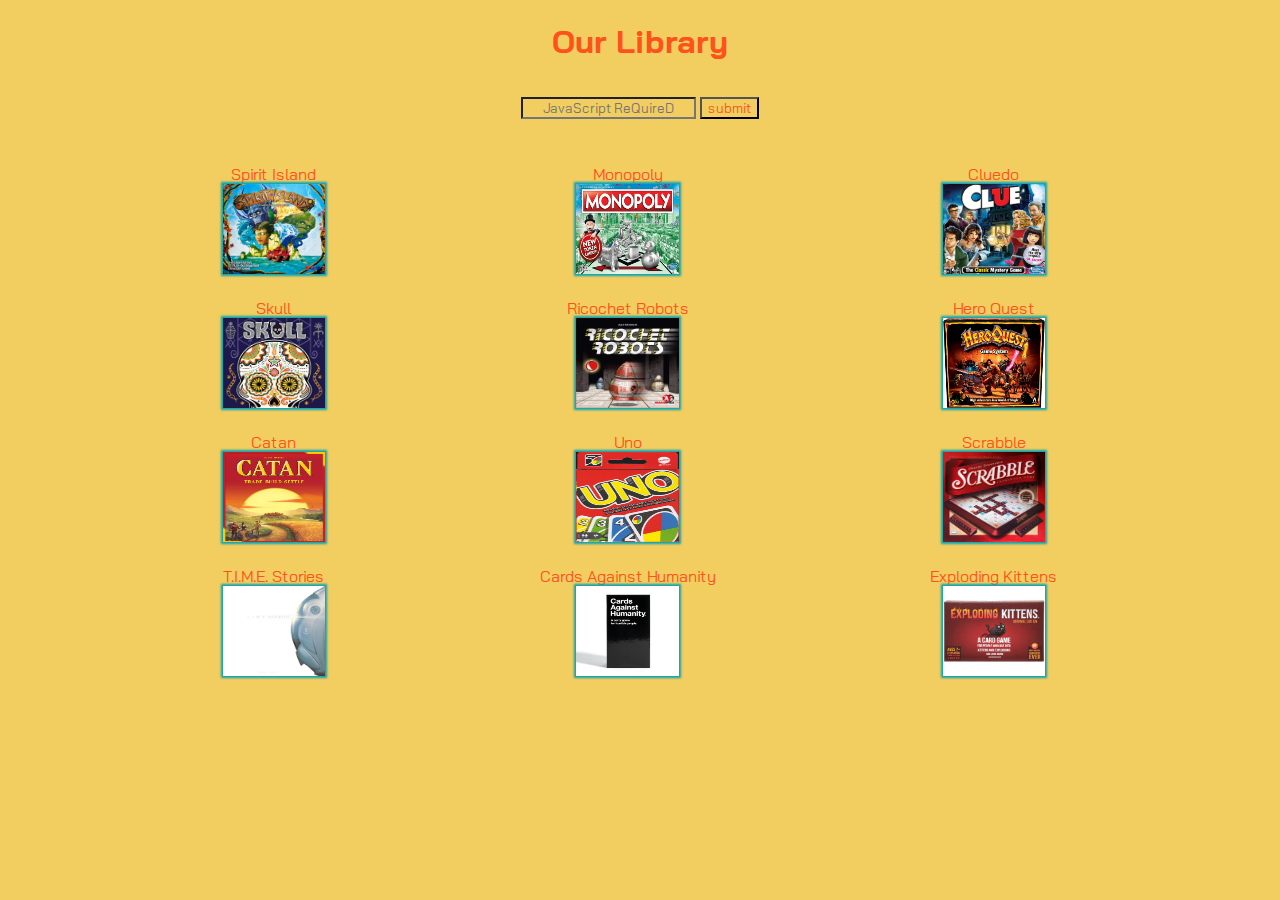
==== library.html @ a66314e4 "initial upload" ====
<!DOCTYPE html>
<html lang="en">

<head>
    <meta charset="UTF-8">
    <meta http-equiv="X-UA-Compatible" content="IE=edge">
    <meta name="viewport" content="width=device-width, initial-scale=1.0">
    <title>library</title>
    <link rel="stylesheet" href="library.css">
    <link rel="shortcut icon" href="images/favicon.ico" type="image/x-icon">
</head>

<body>
    <header>
        <h1>Our Library</h1>
    </header>
    <main>
        <form action="" method="" class="searchbar">
            <input type="text" placeholder="JavaScript ReQuireD" name="search">
            <button type="submit">submit</button>
        </form>
        <article class="items">
            <article>
                Spirit Island <br><img src="images/library/si.jpg" class="libraryimages"><br><br>
                Skull <br><img src="images/library/skull.jpg" class="libraryimages"><br><br>
                Catan <br><img src="images/library/ctn.jpg" class="libraryimages"><br><br>
                T.I.M.E. Stories <br><img src="images/library/ts.png" class="libraryimages"><br><br>
            </article>
            <article>
                Monopoly <br><img src="images/library/mnpl.jpg" class="libraryimages"><br><br>
                Ricochet Robots <br><img src="images/library/rr.jpg.webp" class="libraryimages">
                <br><br>
                Uno <br><img src="images/library/uno.png" class="libraryimages"><br><br>
                Cards Against Humanity <br><img src="images/library/cah.jpg" class="libraryimages"><br><br>

            </article>
            <article>
                Cluedo <br><img src="images/library/cld.png" class="libraryimages"><br><br>
                Hero Quest <br><img src="images/library/hq.jpg" class="libraryimages"><br><br>
                Scrabble <br><img src="images/library/scr.jpg" class="libraryimages"><br><br>
                Exploding Kittens <br><img src="images/library/ek.jpg" class="libraryimages"><br><br>
            </article>
        </article>
    </main>
</body>

</html>
---- library.css ----
@import url('https://fonts.googleapis.com/css2?family=Bai+Jamjuree:ital,wght@1,300&display=swap');

* {
    background-color: rgb(242, 205, 96);
    color: rgb(255, 82, 27);
    text-align: center;
    font-family: 'Bai Jamjuree', sans-serif;

}


.libraryimages {
    width: 8vw;
    height: 10vh;
    box-shadow: 0px 0px 2px 2px rgb(15, 163, 177);
}

.items {
    display: flex;
    align-items: center;
    justify-content: space-evenly;

}

.searchbar {
    margin-top: 4vh;
    margin-bottom: 5vh;

}
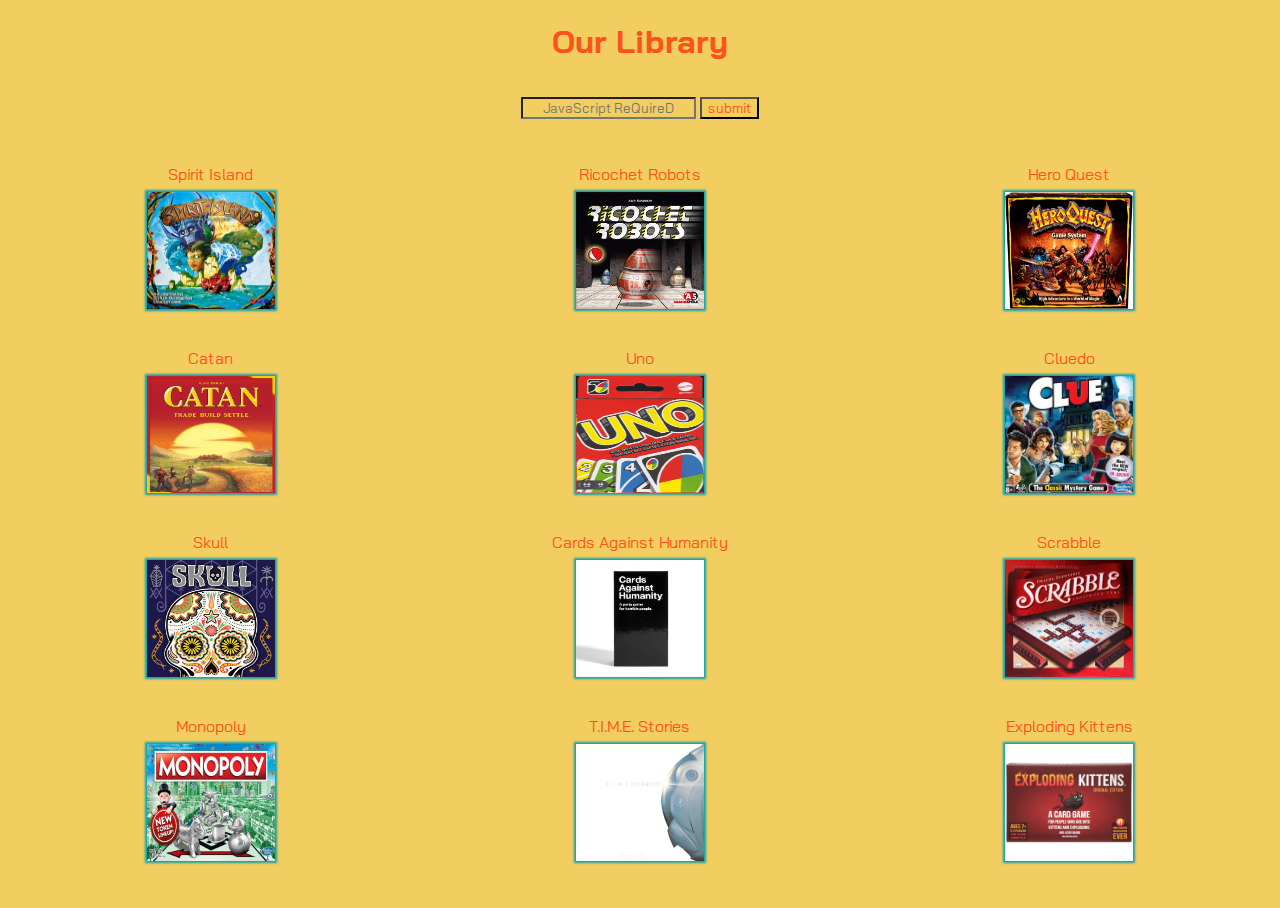
==== commit 1d346313: "dropdown in library items" ====
--- a/library.html
+++ b/library.html
@@ -21,25 +21,51 @@
         </form>
         <article class="items">
             <article>
-                Spirit Island <br><img src="images/library/si.jpg" class="libraryimages"><br><br>
-                Skull <br><img src="images/library/skull.jpg" class="libraryimages"><br><br>
-                Catan <br><img src="images/library/ctn.jpg" class="libraryimages"><br><br>
-                T.I.M.E. Stories <br><img src="images/library/ts.png" class="libraryimages"><br><br>
+                <article id="si">Spirit Island <br>
+                    <aside id="ddsi">2+Players 60min</aside><img src="images/library/si.jpg" class="libraryimages">
+                </article>
+                <article id="ctn">Catan <br>
+                    <aside id="ddctn">3+Players 60min</aside><img src="images/library/ctn.jpg" class="libraryimages">
+                </article>
+                <article id="skull">Skull <br>
+                    <aside id="ddskull">2+Players 30min</aside><img src="images/library/skull.jpg"
+                        class="libraryimages">
+                </article>
+                <article id="mnpl">Monopoly <br>
+                    <aside id="ddmnpl">2+Players 120min</aside><img src="images/library/mnpl.jpg" class="libraryimages">
+                </article>
             </article>
             <article>
-                Monopoly <br><img src="images/library/mnpl.jpg" class="libraryimages"><br><br>
-                Ricochet Robots <br><img src="images/library/rr.jpg.webp" class="libraryimages">
-                <br><br>
-                Uno <br><img src="images/library/uno.png" class="libraryimages"><br><br>
-                Cards Against Humanity <br><img src="images/library/cah.jpg" class="libraryimages"><br><br>
-
+                <article id="rr">Ricochet Robots <br>
+                    <aside id="ddrr">2+Players 30min</aside><img src="images/library/rr.jpg.webp" class="libraryimages">
+                </article>
+                <article id="uno">Uno <br>
+                    <aside id="dduno">2+Players 15min</aside><img src="images/library/uno.png" class="libraryimages">
+                </article>
+                <article id="cah">Cards Against Humanity <br>
+                    <aside id="ddcah">4+Players 30min</aside><img src="images/library/cah.jpg" class="libraryimages">
+                </article>
+                <article id="ts">T.I.M.E. Stories <br>
+                    <aside id="ddts">1+Players 90min</aside><img src="images/library/ts.png" class="libraryimages">
+                </article>
             </article>
             <article>
-                Cluedo <br><img src="images/library/cld.png" class="libraryimages"><br><br>
-                Hero Quest <br><img src="images/library/hq.jpg" class="libraryimages"><br><br>
-                Scrabble <br><img src="images/library/scr.jpg" class="libraryimages"><br><br>
-                Exploding Kittens <br><img src="images/library/ek.jpg" class="libraryimages"><br><br>
+                <article id="hq"> Hero Quest <br>
+                    <aside id="ddhq">2+Players 40min</aside><img src="images/library/hq.jpg" class="libraryimages">
+                </article>
+                <article id="cld">Cluedo <br>
+                    <aside id="ddcld">3+Players 60min</aside><img src="images/library/cld.png" class="libraryimages">
+                </article>
+                <article id="scr">Scrabble <br>
+                    <aside id="ddscr">2+Players 60min</aside><img src="images/library/scr.jpg" class="libraryimages">
+                </article>
+                <article id="ek">Exploding Kittens <br>
+                    <aside id="ddek">2+Players 20min</aside><img src="images/library/ek.jpg" class="libraryimages">
+                </article>
             </article>
+
+
+
         </article>
     </main>
 </body>
--- a/library.css
+++ b/library.css
@@ -1,4 +1,11 @@
 @import url('https://fonts.googleapis.com/css2?family=Bai+Jamjuree:ital,wght@1,300&display=swap');
+
+@media screen and(max-width: 800px) {
+    .searchbar {
+        display: none;
+    }
+
+}
 
 * {
     background-color: rgb(242, 205, 96);
@@ -10,16 +17,185 @@
 
 
 .libraryimages {
-    width: 8vw;
-    height: 10vh;
+    width: 10vw;
+    height: 13vh;
     box-shadow: 0px 0px 2px 2px rgb(15, 163, 177);
+    margin-bottom: 35px;
+    margin-top: 8px;
 }
 
 .items {
     display: flex;
-    align-items: center;
-    justify-content: space-evenly;
-
+    justify-content: space-around;
+
+}
+
+/* board games hover styling */
+#ddsi {
+    display: none;
+    position: relative;
+    color: black;
+    background-color: rgb(255, 82, 27);
+    padding: 2px 6px;
+    z-index: 1;
+}
+
+#si:hover #ddsi {
+    display: block;
+}
+
+#ddctn {
+    display: none;
+    position: relative;
+    color: black;
+    background-color: rgb(255, 82, 27);
+    min-width: 160px;
+    padding: 2px 6px;
+    z-index: 1;
+}
+
+#ctn:hover #ddctn {
+    display: block;
+}
+
+#ddskull {
+    display: none;
+    position: relative;
+    color: black;
+    background-color: rgb(255, 82, 27);
+    min-width: 160px;
+    padding: 2px 6px;
+    z-index: 1;
+}
+
+#skull:hover #ddskull {
+    display: block;
+}
+
+#ddmnpl {
+    display: none;
+    position: relative;
+    color: black;
+    background-color: rgb(255, 82, 27);
+    min-width: 160px;
+    padding: 2px 6px;
+    z-index: 1;
+}
+
+#mnpl:hover #ddmnpl {
+    display: block;
+}
+
+#ddrr {
+    display: none;
+    position: relative;
+    color: black;
+    background-color: rgb(255, 82, 27);
+    min-width: 160px;
+    padding: 2px 6px;
+    z-index: 1;
+}
+
+#rr:hover #ddrr {
+    display: block;
+}
+
+#dduno {
+    display: none;
+    position: relative;
+    color: black;
+    background-color: rgb(255, 82, 27);
+    min-width: 160px;
+    padding: 2px 6px;
+    z-index: 1;
+}
+
+#uno:hover #dduno {
+    display: block;
+}
+
+#ddcah {
+    display: none;
+    position: relative;
+    color: black;
+    background-color: rgb(255, 82, 27);
+    min-width: 160px;
+    padding: 2px 6px;
+    z-index: 1;
+}
+
+#cah:hover #ddcah {
+    display: block;
+}
+
+#ddts {
+    display: none;
+    position: relative;
+    color: black;
+    background-color: rgb(255, 82, 27);
+    min-width: 160px;
+    padding: 2px 6px;
+    z-index: 1;
+}
+
+#ts:hover #ddts {
+    display: block;
+}
+
+#ddhq {
+    display: none;
+    position: relative;
+    color: black;
+    background-color: rgb(255, 82, 27);
+    min-width: 160px;
+    padding: 2px 6px;
+    z-index: 1;
+}
+
+#hq:hover #ddhq {
+    display: block;
+}
+
+#ddcld {
+    display: none;
+    position: relative;
+    color: black;
+    background-color: rgb(255, 82, 27);
+    min-width: 160px;
+    padding: 2px 6px;
+    z-index: 1;
+}
+
+#cld:hover #ddcld {
+    display: block;
+}
+
+#ddscr {
+    display: none;
+    position: relative;
+    color: black;
+    background-color: rgb(255, 82, 27);
+    min-width: 160px;
+    padding: 2px 6px;
+    z-index: 1;
+}
+
+#scr:hover #ddscr {
+    display: block;
+}
+
+#ddek {
+    display: none;
+    position: relative;
+    color: black;
+    background-color: rgb(255, 82, 27);
+    min-width: 160px;
+    padding: 2px 6px;
+    z-index: 1;
+}
+
+#ek:hover #ddek {
+    display: block;
 }
 
 .searchbar {
